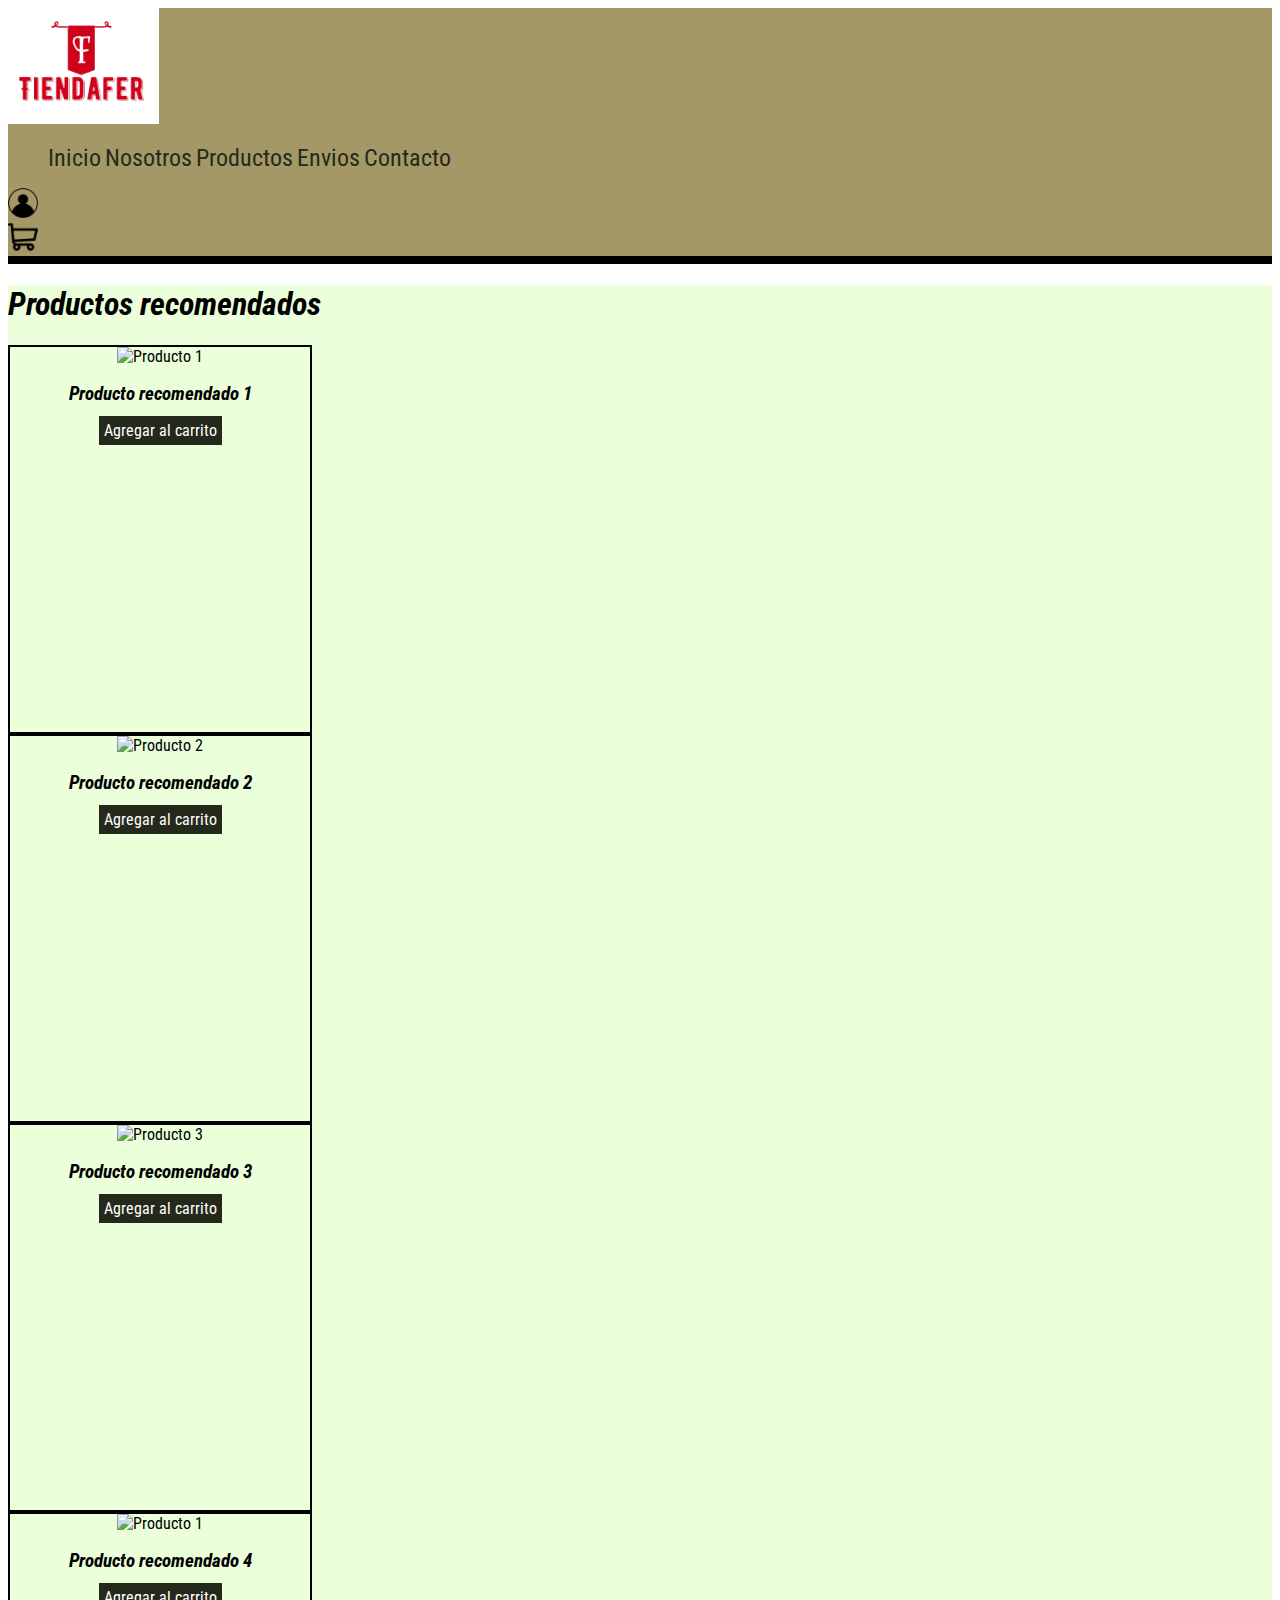
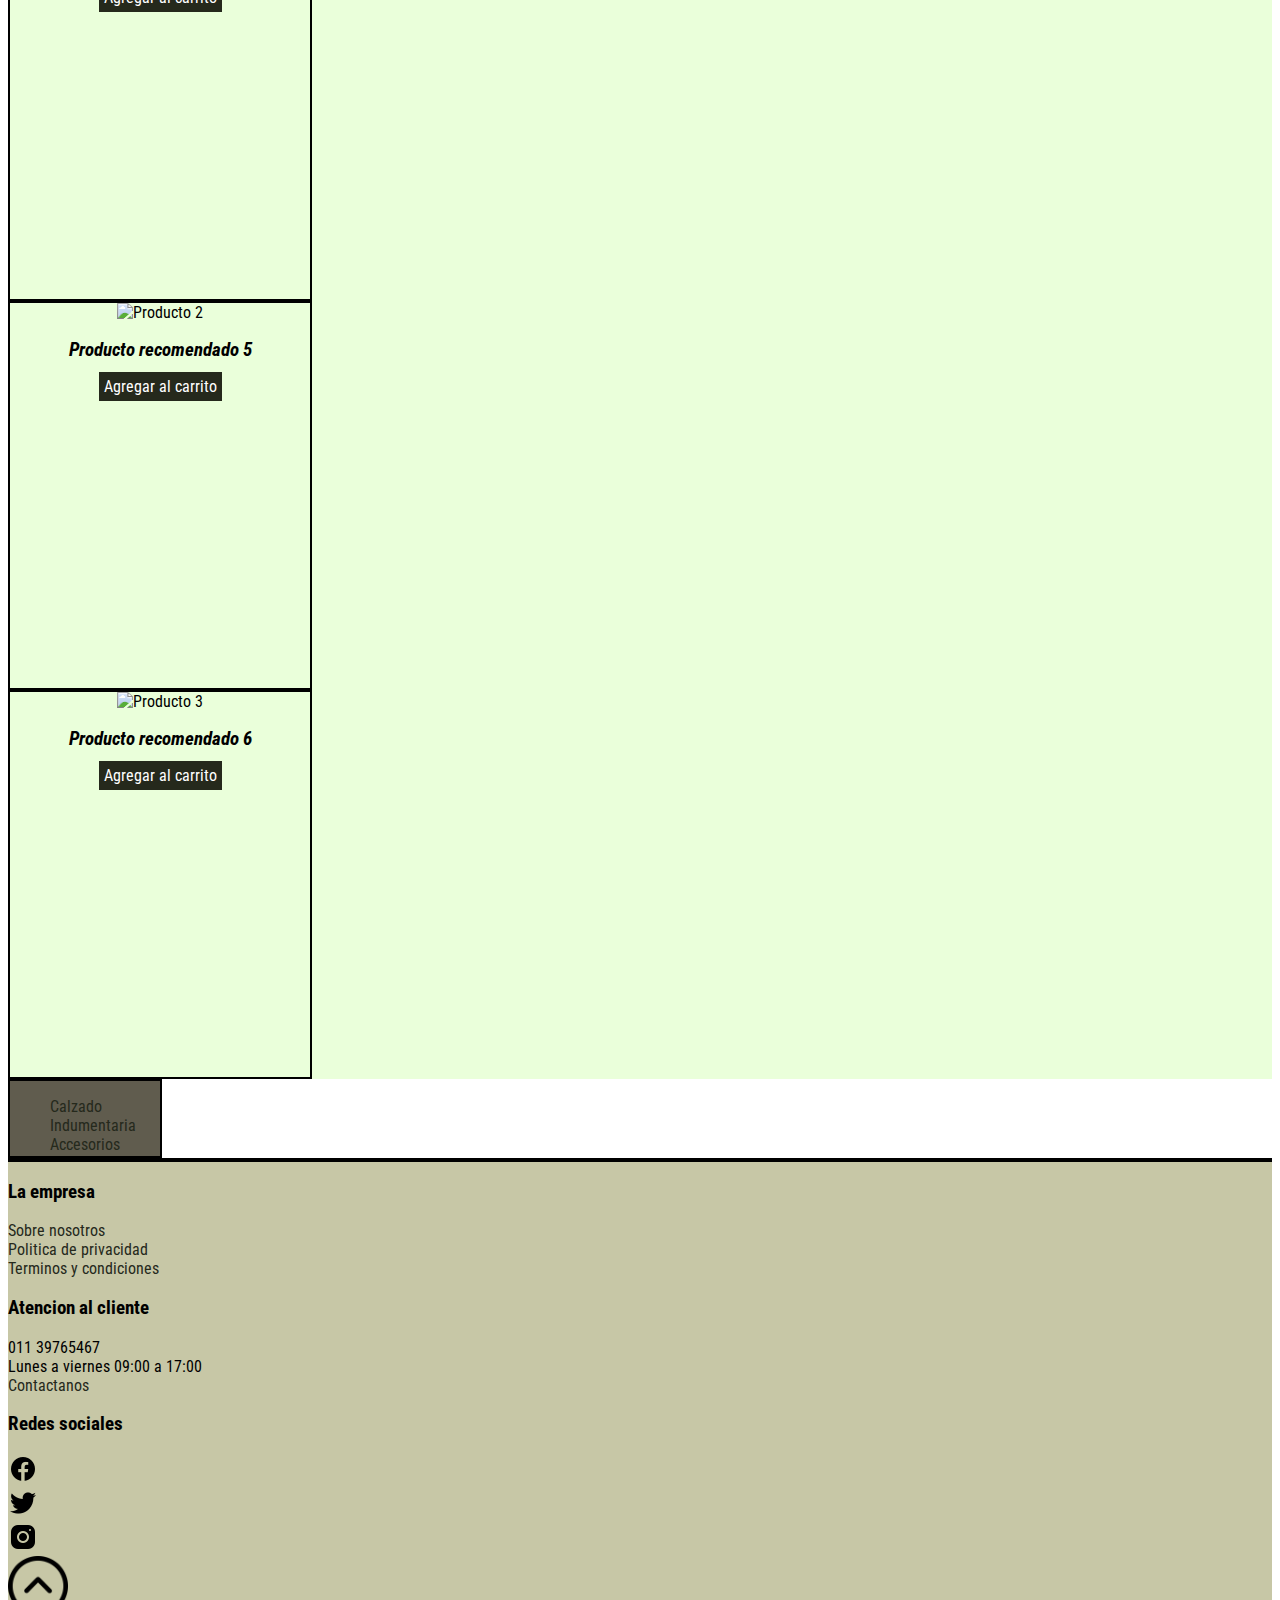
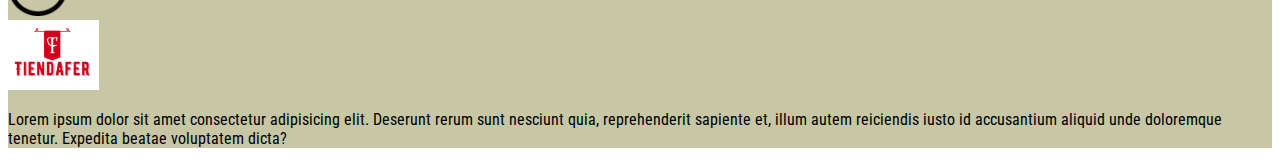
==== index.html @ 036d5a80 "iniciando mi primer repositorio" ====
<!DOCTYPE html>
<html lang="en">
<head>
    <meta charset="UTF-8">
    <meta http-equiv="X-UA-Compatible" content="IE=edge">
    <meta name="viewport" content="width=device-width, initial-scale=1.0">
    <title>Inicio</title>
    <link rel="shortcut icon" href="pages/img/favicon.png"/>
    <link rel="preconnect" href="https://fonts.googleapis.com">
    <link rel="preconnect" href="https://fonts.gstatic.com" crossorigin>
    <link href="https://fonts.googleapis.com/css2?family=Montserrat:wght@500&family=Roboto+Condensed:wght@300&display=swap" rel="stylesheet">
    <link rel="stylesheet" href="css/styles.css">
</head>
<body>
    <main>
        <header>
            <div>
                <a href="index.html"><img src="pages/img/logo.jpg" alt="Imagen tiendaFer"></a>
            </div>

            <nav class="barra">
                <ul class="menu">
                    <li><a href="index.html">Inicio</a></li>
                    <li><a href="pages/nosotros.html">Nosotros</a></li>
                    <li><a href="pages/productos.html">Productos</a></li>
                    <li><a href="pages/envios.html">Envios</a></li>
                    <li><a href="pages/contacto.html">Contacto</a></li>
                </ul>
            </nav>

            <div>
                <a href="paginainiciodesesion.html"><img src="pages/img/login.png" alt="login" class="iniciarSesion"></a>
            </div> <!-- Imagen deberia dirigir a la pagina de inicio de sesion-->

            <div>
                <a href="carritoDeCompras.html"><img src="pages/img/carrito.png" alt="carrito de compras" class="carrito"></a>
            </div> <!-- Imagen deberia dirigir a la pagina donde se detallen los productos seleccionados-->

        </header>
        <section class="productos">
            <h1>Productos recomendados</h1>
            <div class="cards">
                <div>
                    <img src="https://dummyimage.com/300x300/000/fff" alt="Producto 1">
                    <h2>Producto recomendado 1</h2>
                    <a href="">Agregar al carrito</a> <!-- deberia agregar al carrito de compras-->
                </div>
                <div>
                    <img src="https://dummyimage.com/300x300/000/fff" alt="Producto 2">
                    <h2>Producto recomendado 2</h2>
                    <a href="">Agregar al carrito</a> <!-- deberia agregar al carrito de compras-->
                </div>
                <div>
                    <img src="https://dummyimage.com/300x300/000/fff" alt="Producto 3">
                    <h2>Producto recomendado 3</h2>
                    <a href="">Agregar al carrito</a> <!-- deberia agregar al carrito de compras-->
                </div>
                <div>
                    <img src="https://dummyimage.com/300x300/000/fff" alt="Producto 1">
                    <h2>Producto recomendado 4</h2>
                    <a href="">Agregar al carrito</a> <!-- deberia agregar al carrito de compras-->
                </div>
                <div>
                    <img src="https://dummyimage.com/300x300/000/fff" alt="Producto 2">
                    <h2>Producto recomendado 5</h2>
                    <a href="">Agregar al carrito</a> <!-- deberia agregar al carrito de compras-->
                </div>
                <div>
                    <img src="https://dummyimage.com/300x300/000/fff" alt="Producto 3">
                    <h2>Producto recomendado 6</h2>
                    <a href="">Agregar al carrito</a> <!-- deberia agregar al carrito de compras-->
                </div>
            </div>
        </section>

        <aside class="menuFiltro"> 
            
            <ul class="tipoDePrenda">
                <li><a href="pages/productos.html#calzado">Calzado</a></li>
                <li><a href="pages/productos.html#indumentaria">Indumentaria</a></li>
                <li><a href="pages/productos.html#accesorios">Accesorios</a></li>
            </ul>
            
        </aside>

        <footer>
            <div class="laEmpresa">
                <h3>La empresa</h3>
                <a href="pages/nosotros.html#historia">Sobre nosotros</a>
                <a href="pages/nosotros.html#politicaDePrivacidad">Politica de privacidad</a>
                <a href="pages/nosotros.html#terminosYCondiciones">Terminos y condiciones</a>
            </div>
            <div class="contacto">
                <h3>Atencion al cliente</h3>
                <p>011 39765467</p>
                <p>Lunes a viernes 09:00 a 17:00</p>
                <a href="pages/contacto.html">Contactanos</a>
            </div>
            <div class="redesSociales">
                <h3>Redes sociales</h3>
                <a href="https://es-la.facebook.com/"><img src="pages/img/facebook-icon.png" alt="Facebook link"></a>
                <a href="https://twitter.com/?lang=es"><img src="pages/img/twitter-icon.png" alt="Twitter link"></a>
                <a href="https://www.instagram.com/"><img src="pages/img/instagram-icon.png" alt="Instagram link"></a>
            </div>
            <div class="flechaIrArriba">
                <a href="index.html"><img src="pages/img/arrowUp.png" alt="Ir arriba"></a>
            </div>
            <div class="imagenfooter">
                <a href="index.html"><img src="pages/img/logo.jpg" alt="logoTiendaFer"></a>
                <p>Lorem ipsum dolor sit amet consectetur adipisicing elit. Deserunt rerum sunt nesciunt quia, reprehenderit sapiente et, illum autem reiciendis iusto id accusantium aliquid unde doloremque tenetur. Expedita beatae voluptatem dicta?</p>
            </div>
        </footer>
    </main>
</body>
</html>
---- css/styles.css ----
html {
    margin: 0px;
    padding: 0px;
    font-size: 62.5%;
    font-family: 'Roboto Condensed', sans-serif;
    font-size: 1rem;
}

a{
    text-decoration: none;
    color:#25291C;
}

header div .iniciarSesion {
    height: 30px;
    width: 30px;
}

header div .carrito {
    height: 30px;
    width: 30px;  
}

header .barra .menu li{
    display:inline;
    font-size: 1.5rem;
}

header .barra .menu li a{
    color: #25291C;
}

header {
    background-color: #A49966;
    border-bottom: 0.5rem solid black;
}

.productos .cards div{
    width: 300px;
    height: 380px;
    border: 2px solid black;
    text-align: center;
    padding-bottom: 5px;
}

.productos .cards div a{
    color: white;
    background-color: #25291C;
    padding: 5px;
}

.productos .cards div h2{
    font-size: 1.2rem;
}

.menuFiltro{
text-align: center;
text-align: left;
}

.menuFiltro ul li{
    list-style: none;

}

.menuFiltro .categorias ul li{
    list-style: none;
    text-align: center;
}

.menuFiltro .categorias ul li a{
    color: white;
    font-size: 1rem;
}

.menuFiltro {
    border: 2px solid black;
    height: 75px;
    width: 150px;
    background-color: #605C4E;
}

footer{
    border-top: 0.3rem solid black;
}

footer .laEmpresa a{
    display: block;
    color: #25291C;
}

footer .redesSociales a{
    display:block;
    text-decoration: none;
    color: #25291C;
}    

footer .contacto p{
    margin: 0px;
}

footer .imagenfooter a img{
    height: 70px;
}

footer .flechaIrArriba a img{
    height: 60px;
}

body main section{
    background-color: #EAFFDA;
    margin-top: 0rem;
}
 
body main .productos h1{
    font-style: italic;
}

body header{
    margin-bottom: black;
}

main footer{
    background-color: #C7C7A6;
}

form{
    background-color: #363020;
    margin-top: -1.4rem;
}

main .empresa div{
    border: 0.2rem solid black;
}

main section div h2{
    font-style: italic;
}

main section div h1 {
    font-style: italic;
}

main section h1, h2{
    font-style: italic;
}

main form fieldset{
    color: #C7C7A6;
}
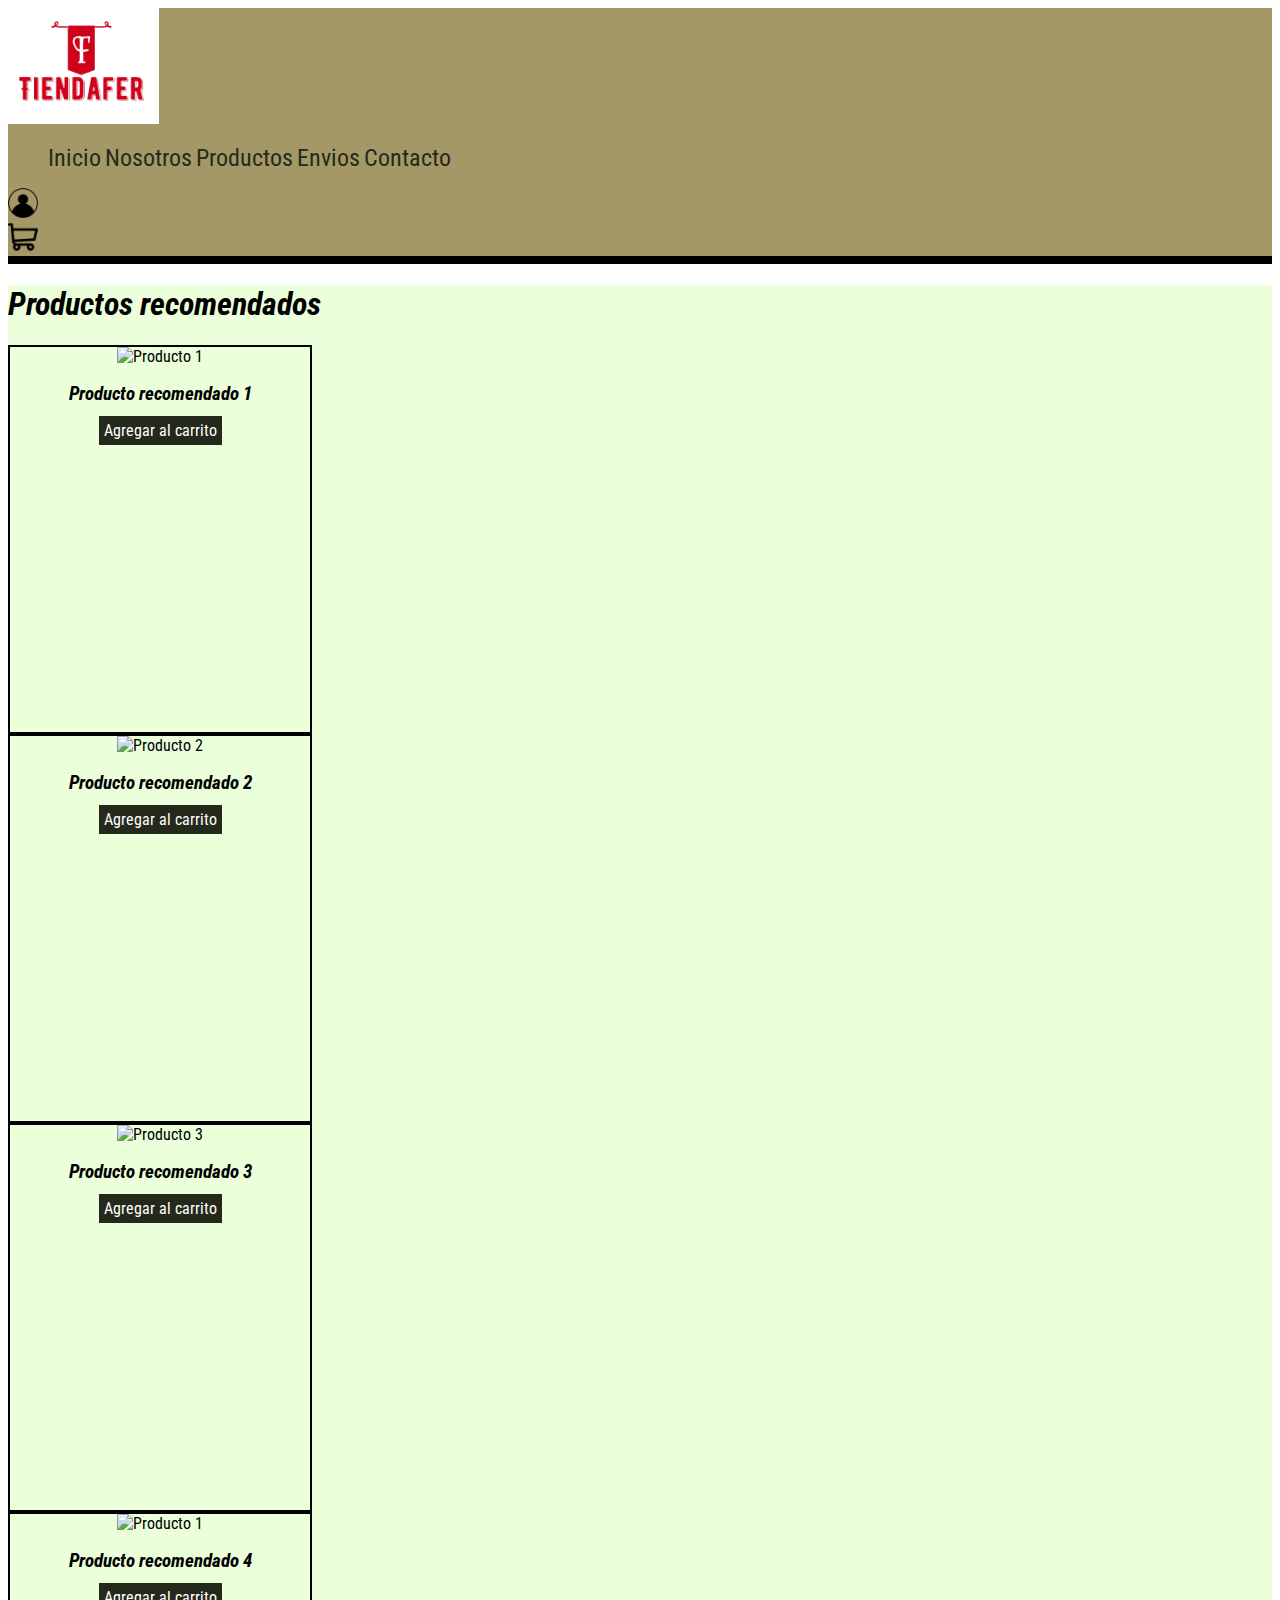
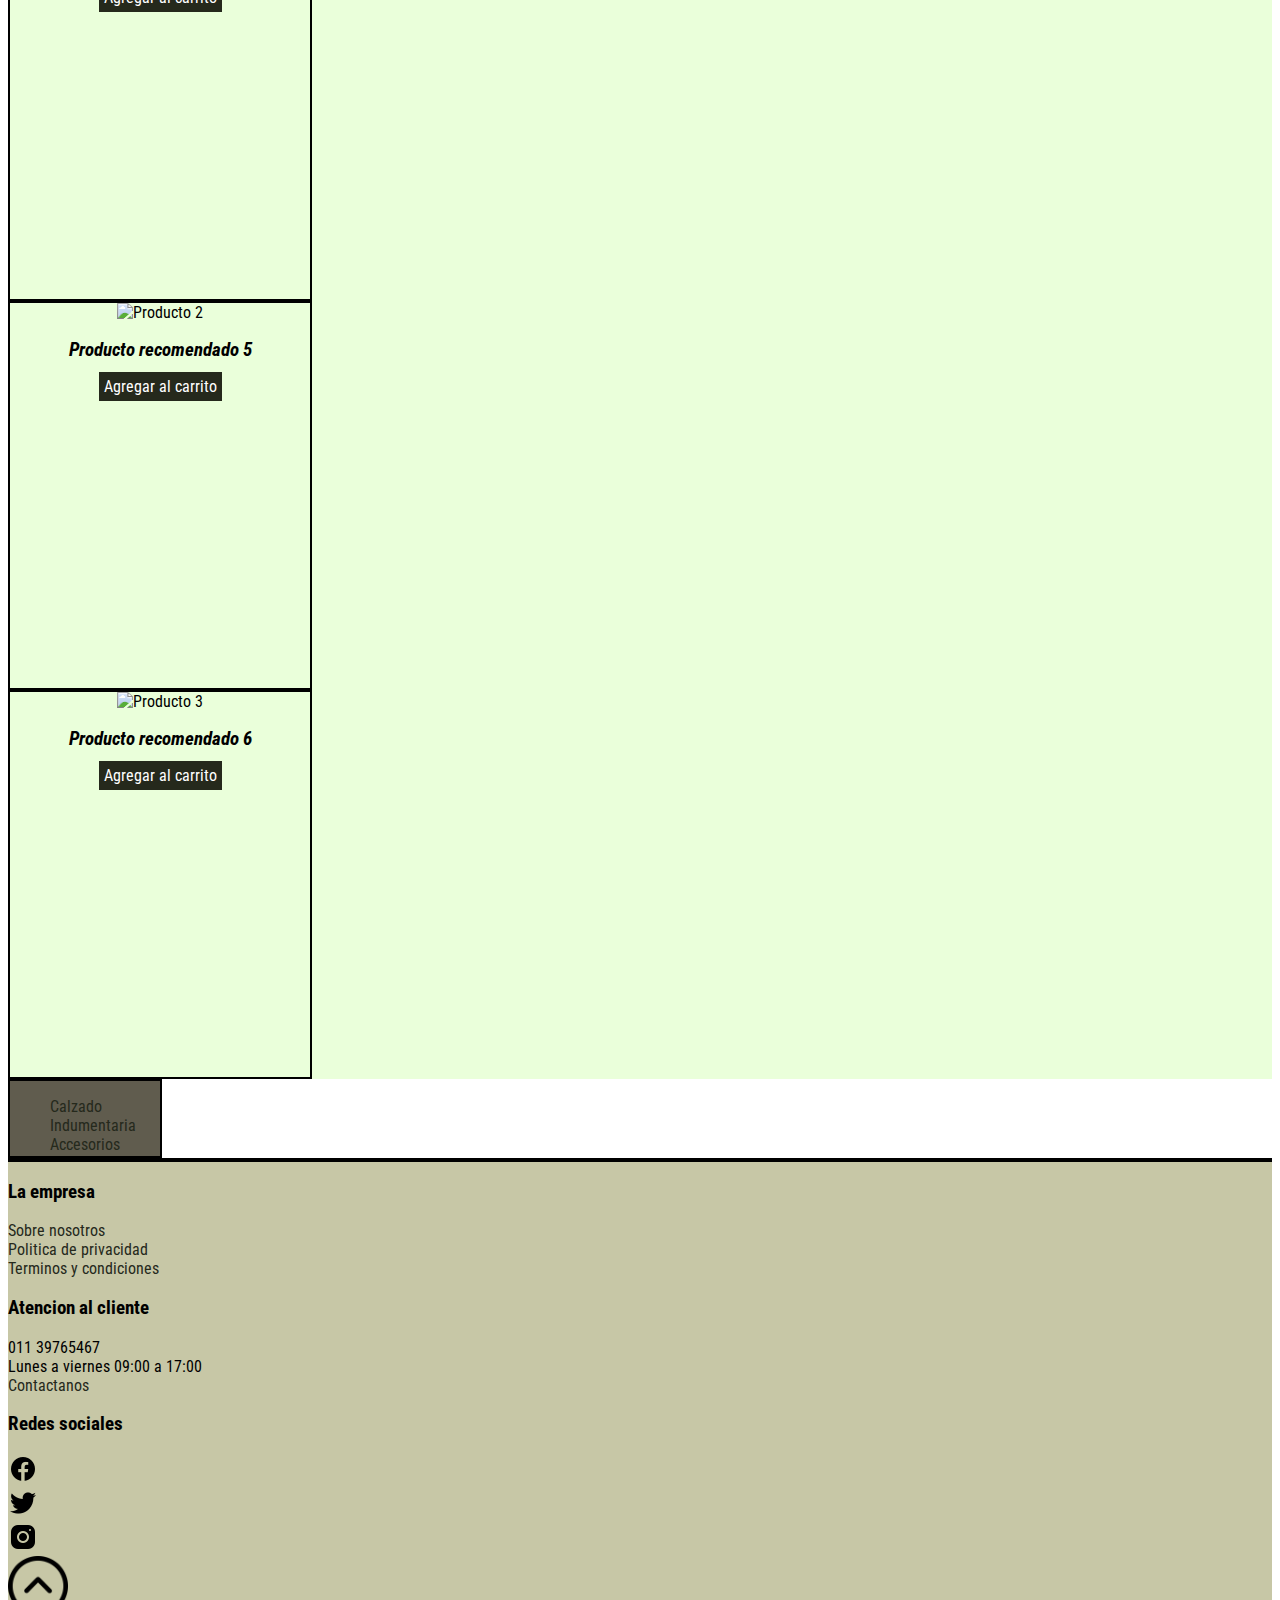
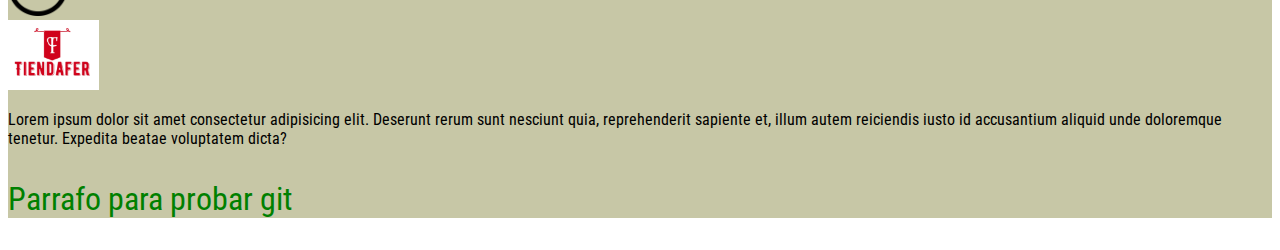
==== commit 23f80615: "agregue un parrafo de prueba en el footer del index" ====
--- a/index.html
+++ b/index.html
@@ -109,6 +109,7 @@
                 <a href="index.html"><img src="pages/img/logo.jpg" alt="logoTiendaFer"></a>
                 <p>Lorem ipsum dolor sit amet consectetur adipisicing elit. Deserunt rerum sunt nesciunt quia, reprehenderit sapiente et, illum autem reiciendis iusto id accusantium aliquid unde doloremque tenetur. Expedita beatae voluptatem dicta?</p>
             </div>
+            <p class="parrafo_git">Parrafo para probar git</p>
         </footer>
     </main>
 </body>
--- a/css/styles.css
+++ b/css/styles.css
@@ -15,6 +15,11 @@
 header div .iniciarSesion {
     height: 30px;
     width: 30px;
+}
+
+.parrafo_git{
+    color: green;
+    font-size: 2rem;
 }
 
 header div .carrito {
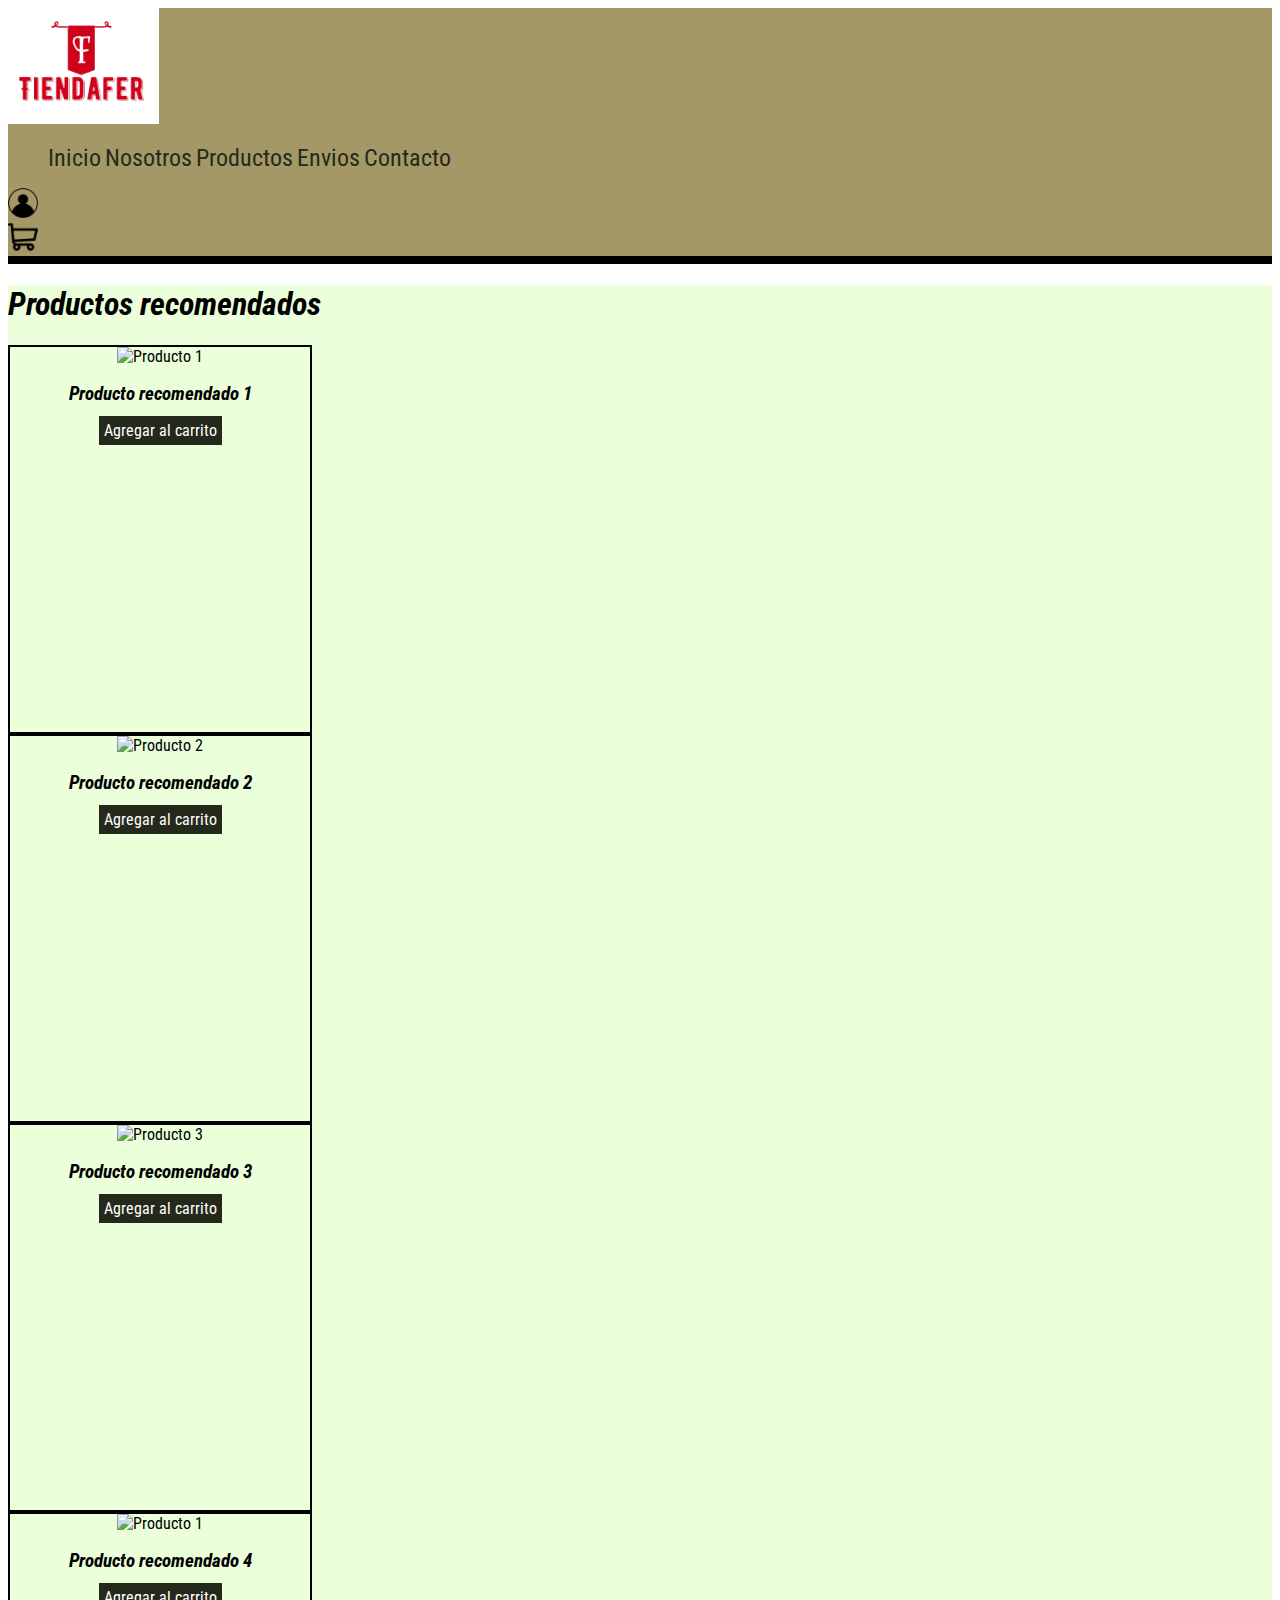
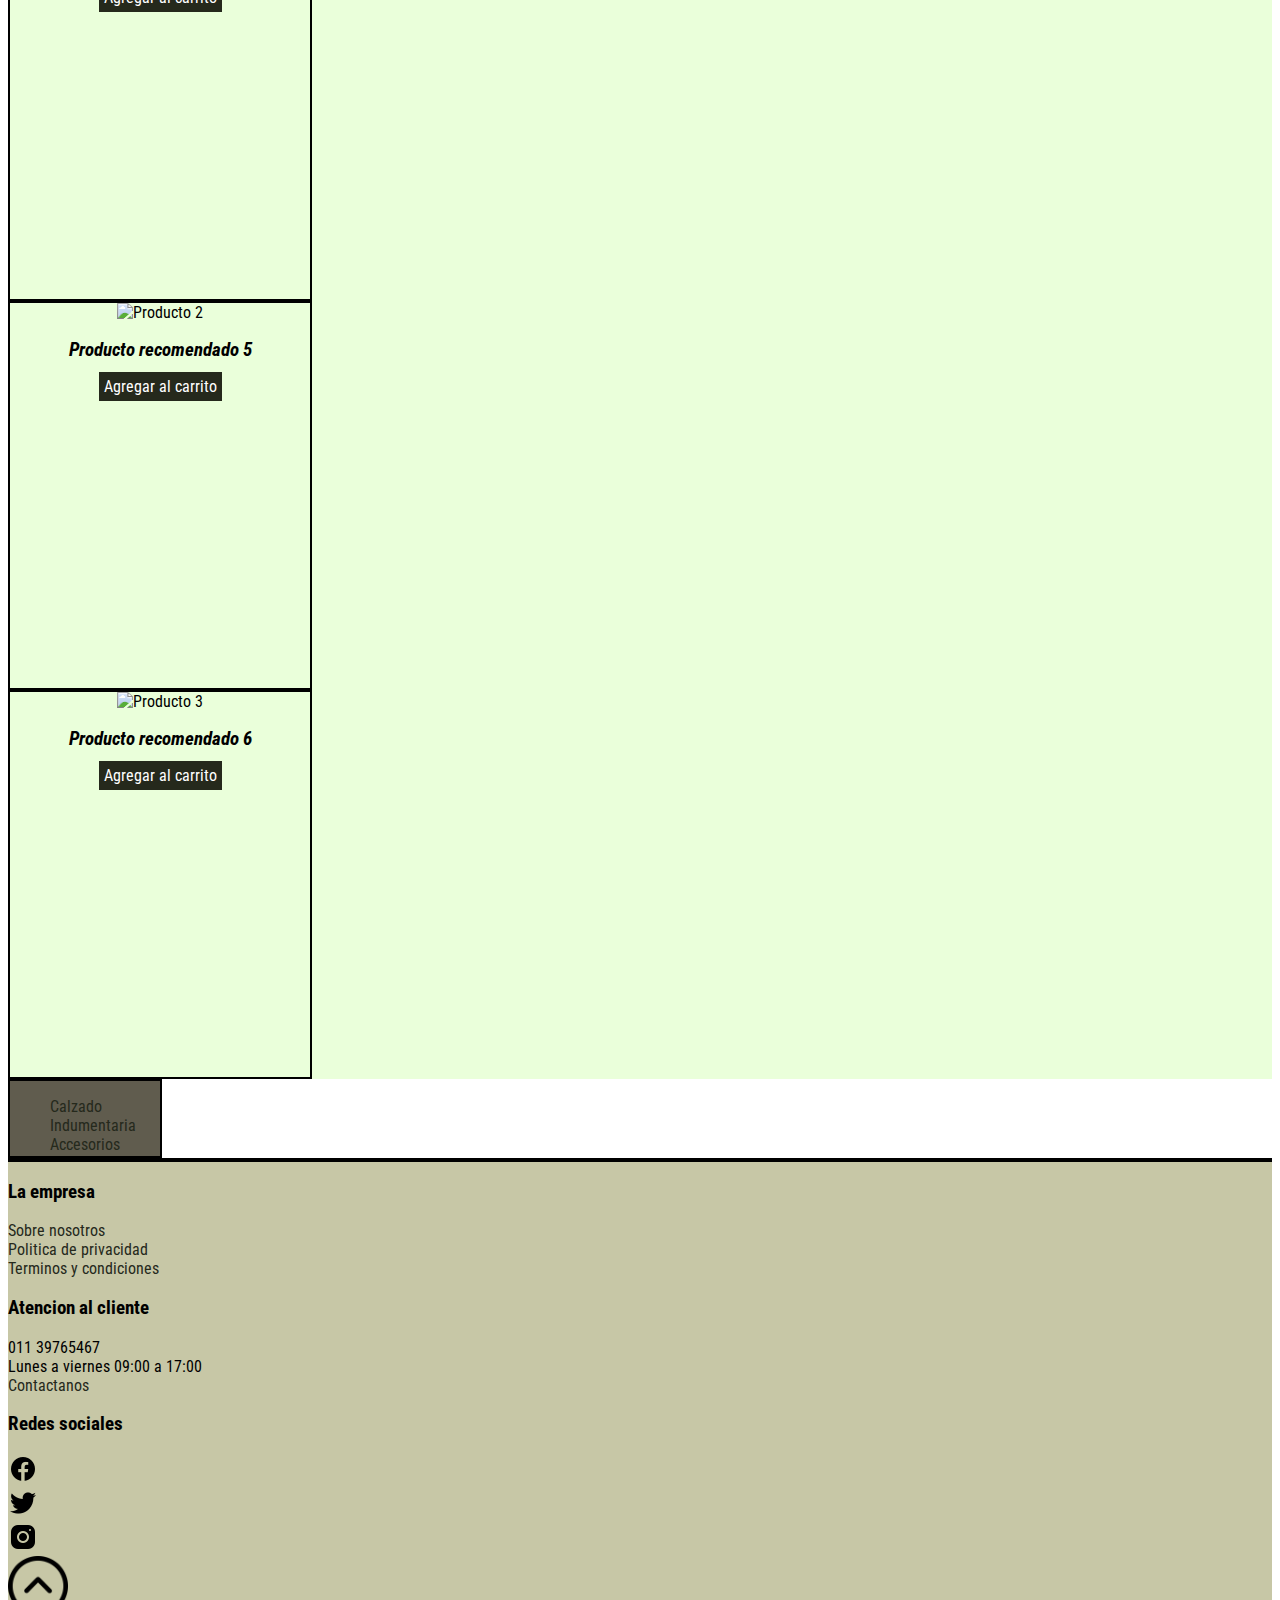
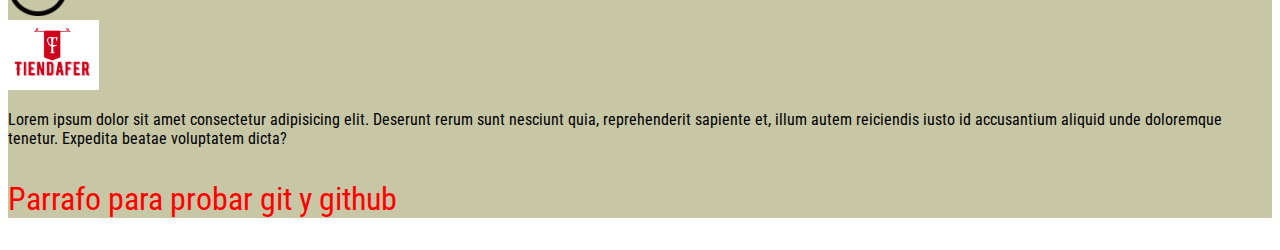
==== commit ab497493: "probando git y github" ====
--- a/index.html
+++ b/index.html
@@ -109,7 +109,7 @@
                 <a href="index.html"><img src="pages/img/logo.jpg" alt="logoTiendaFer"></a>
                 <p>Lorem ipsum dolor sit amet consectetur adipisicing elit. Deserunt rerum sunt nesciunt quia, reprehenderit sapiente et, illum autem reiciendis iusto id accusantium aliquid unde doloremque tenetur. Expedita beatae voluptatem dicta?</p>
             </div>
-            <p class="parrafo_git">Parrafo para probar git</p>
+            <p class="parrafo_git">Parrafo para probar git y github</p>
         </footer>
     </main>
 </body>
--- a/css/styles.css
+++ b/css/styles.css
@@ -18,7 +18,7 @@
 }
 
 .parrafo_git{
-    color: green;
+    color: red;
     font-size: 2rem;
 }
 
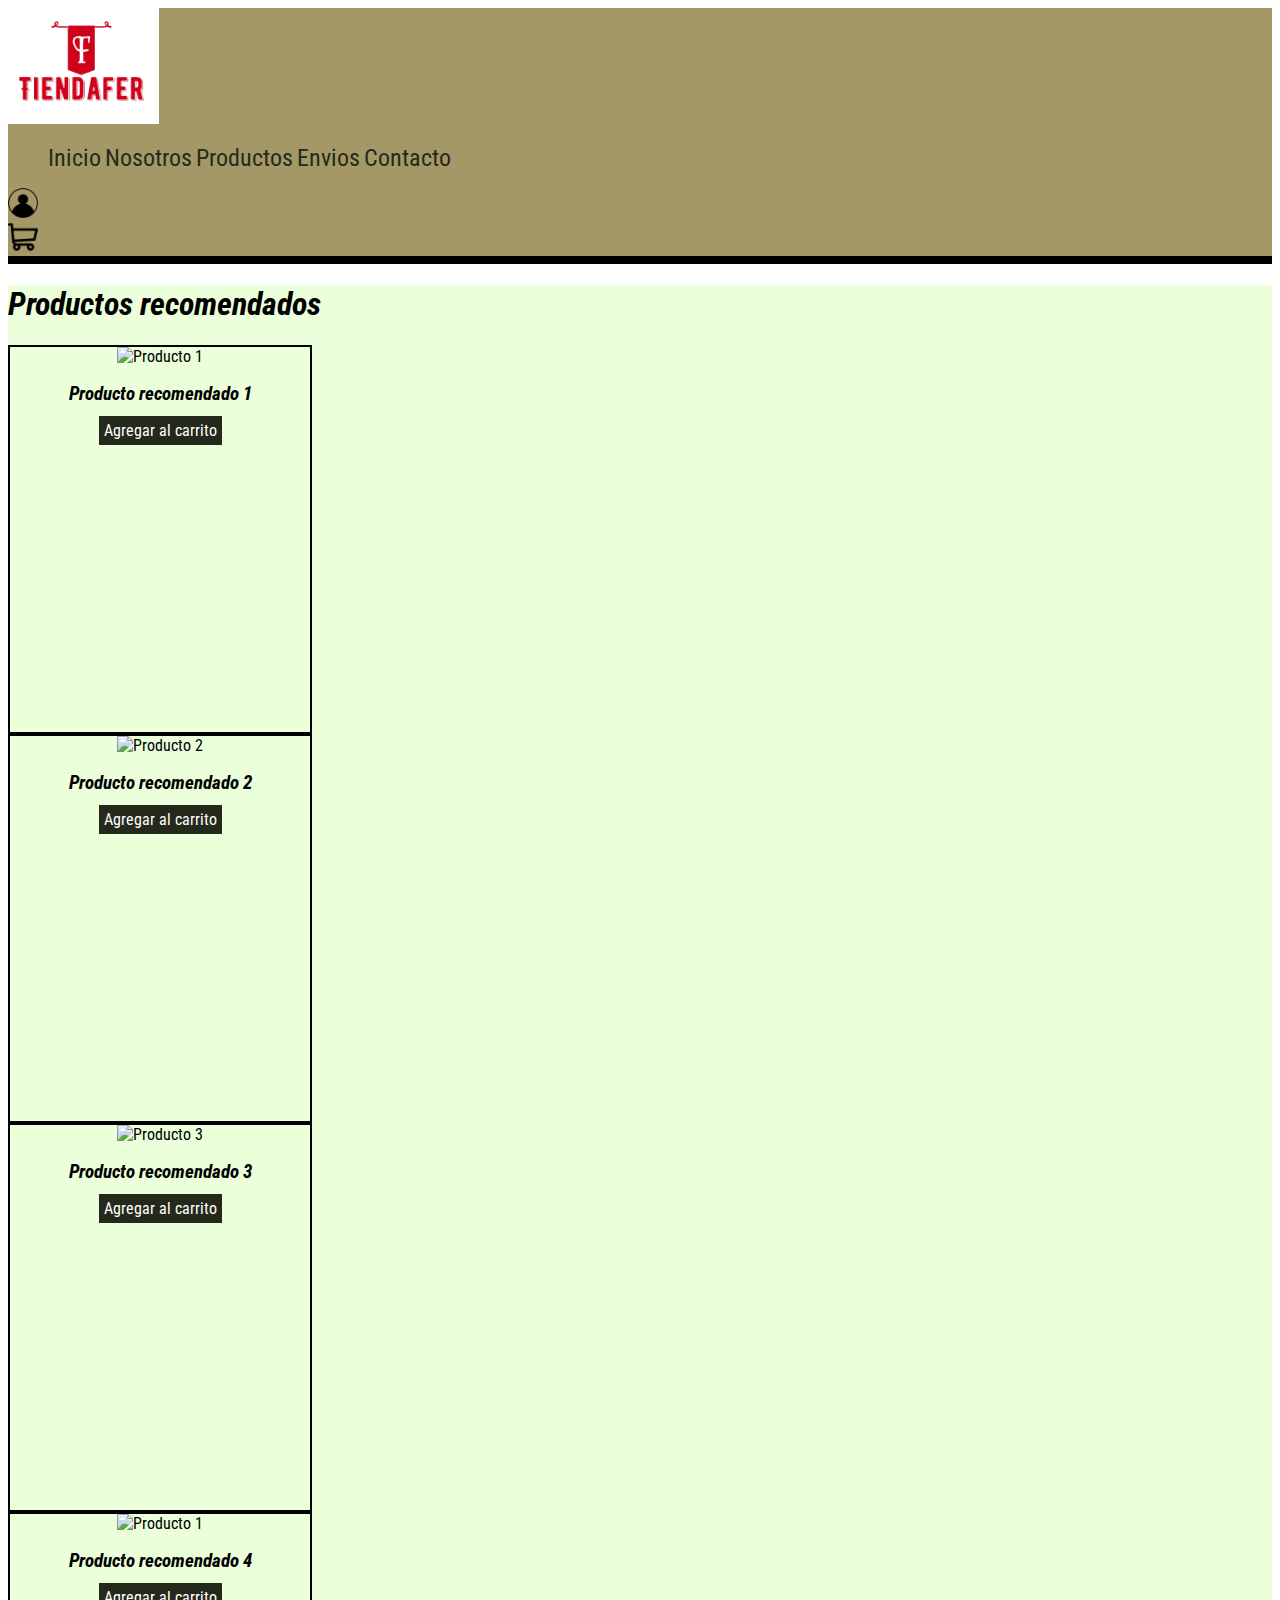
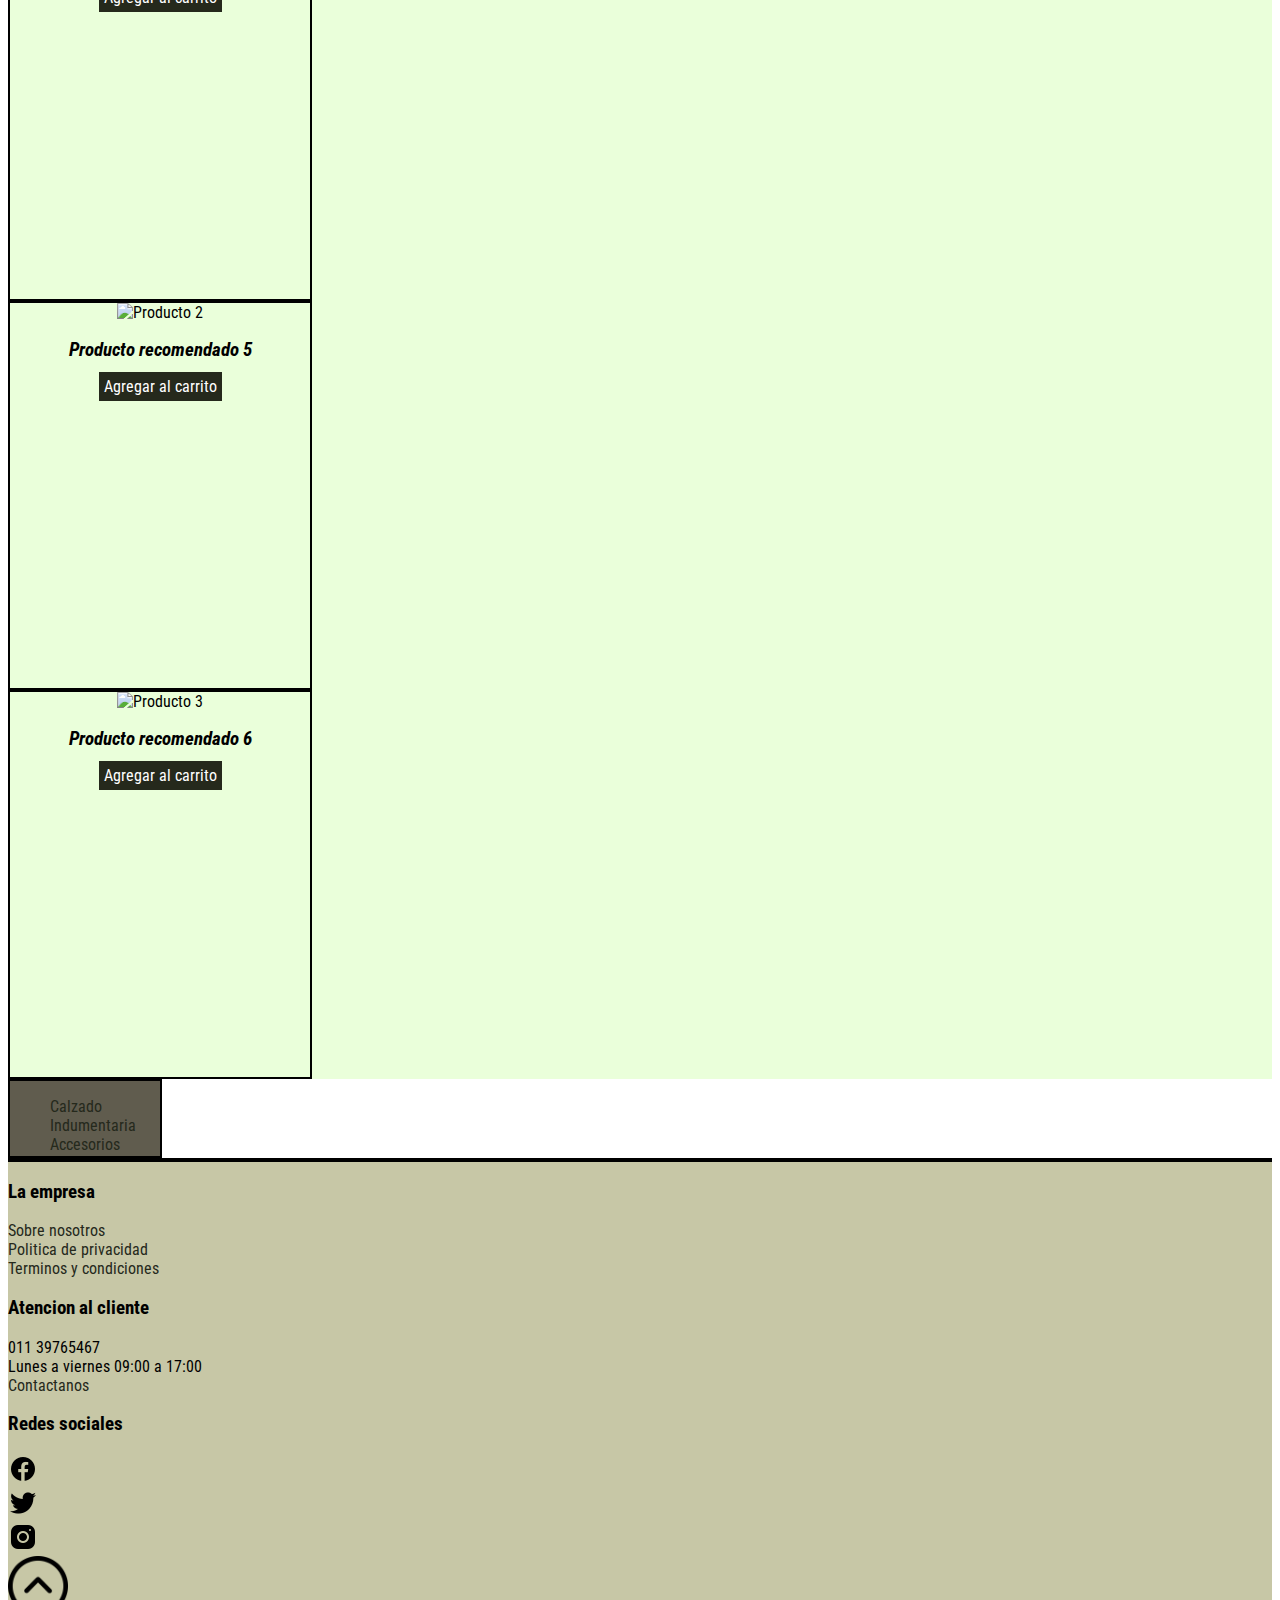
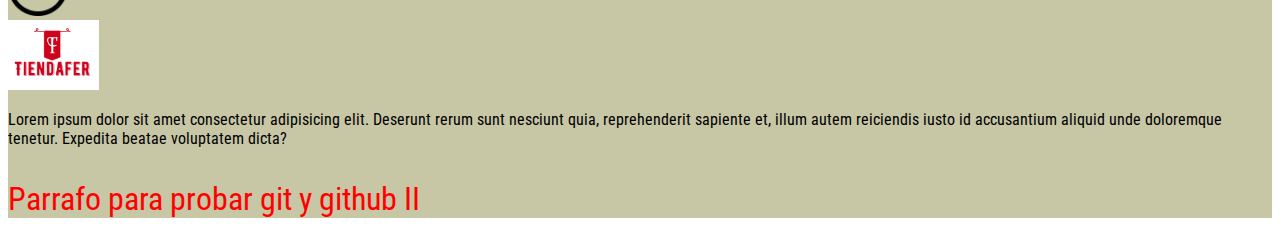
==== commit 87204f5a: "nuevo commit" ====
--- a/index.html
+++ b/index.html
@@ -109,7 +109,7 @@
                 <a href="index.html"><img src="pages/img/logo.jpg" alt="logoTiendaFer"></a>
                 <p>Lorem ipsum dolor sit amet consectetur adipisicing elit. Deserunt rerum sunt nesciunt quia, reprehenderit sapiente et, illum autem reiciendis iusto id accusantium aliquid unde doloremque tenetur. Expedita beatae voluptatem dicta?</p>
             </div>
-            <p class="parrafo_git">Parrafo para probar git y github</p>
+            <p class="parrafo_git">Parrafo para probar git y github II</p>
         </footer>
     </main>
 </body>
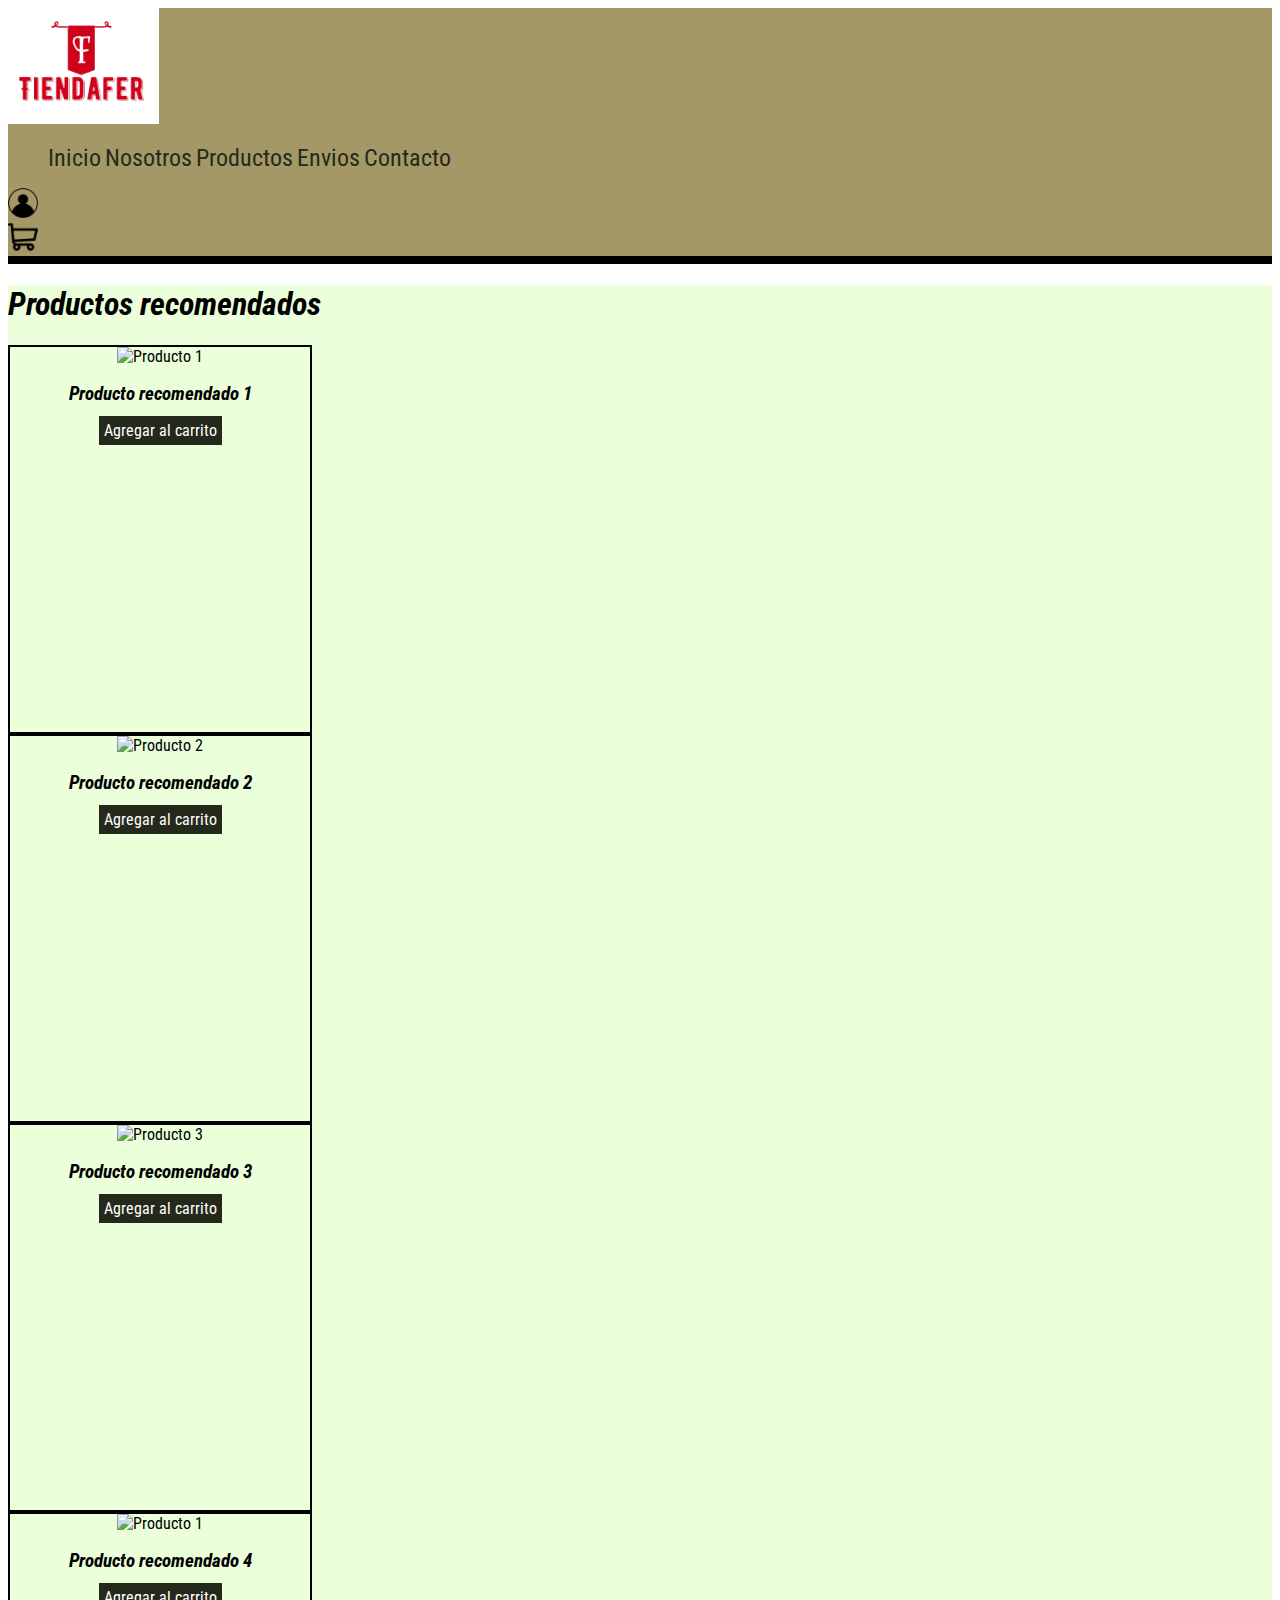
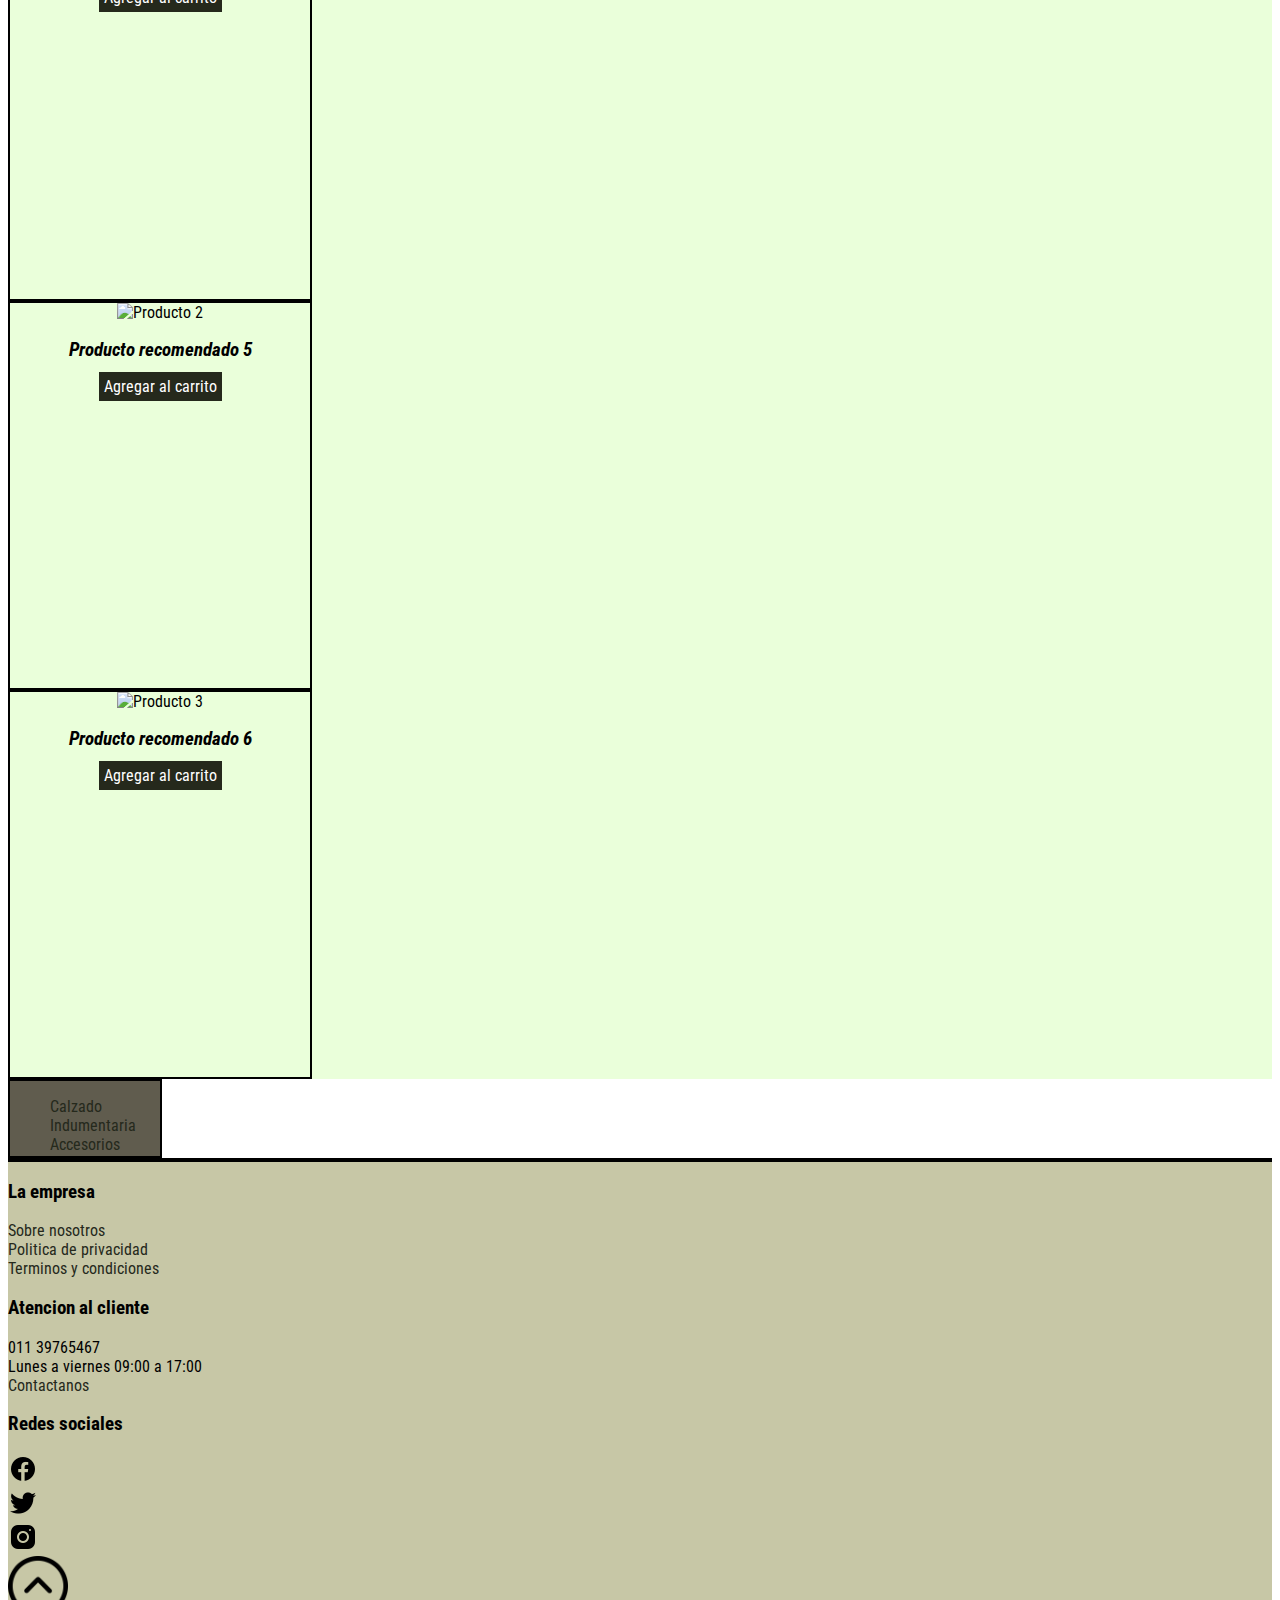
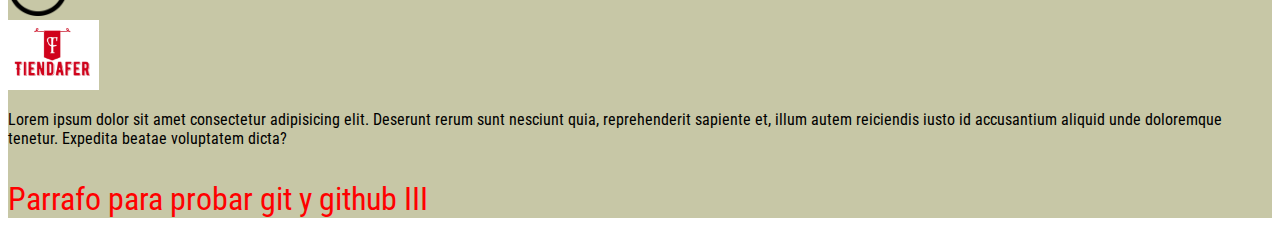
==== commit 3091d250: "tercer intento" ====
--- a/index.html
+++ b/index.html
@@ -109,7 +109,7 @@
                 <a href="index.html"><img src="pages/img/logo.jpg" alt="logoTiendaFer"></a>
                 <p>Lorem ipsum dolor sit amet consectetur adipisicing elit. Deserunt rerum sunt nesciunt quia, reprehenderit sapiente et, illum autem reiciendis iusto id accusantium aliquid unde doloremque tenetur. Expedita beatae voluptatem dicta?</p>
             </div>
-            <p class="parrafo_git">Parrafo para probar git y github II</p>
+            <p class="parrafo_git">Parrafo para probar git y github III</p>
         </footer>
     </main>
 </body>
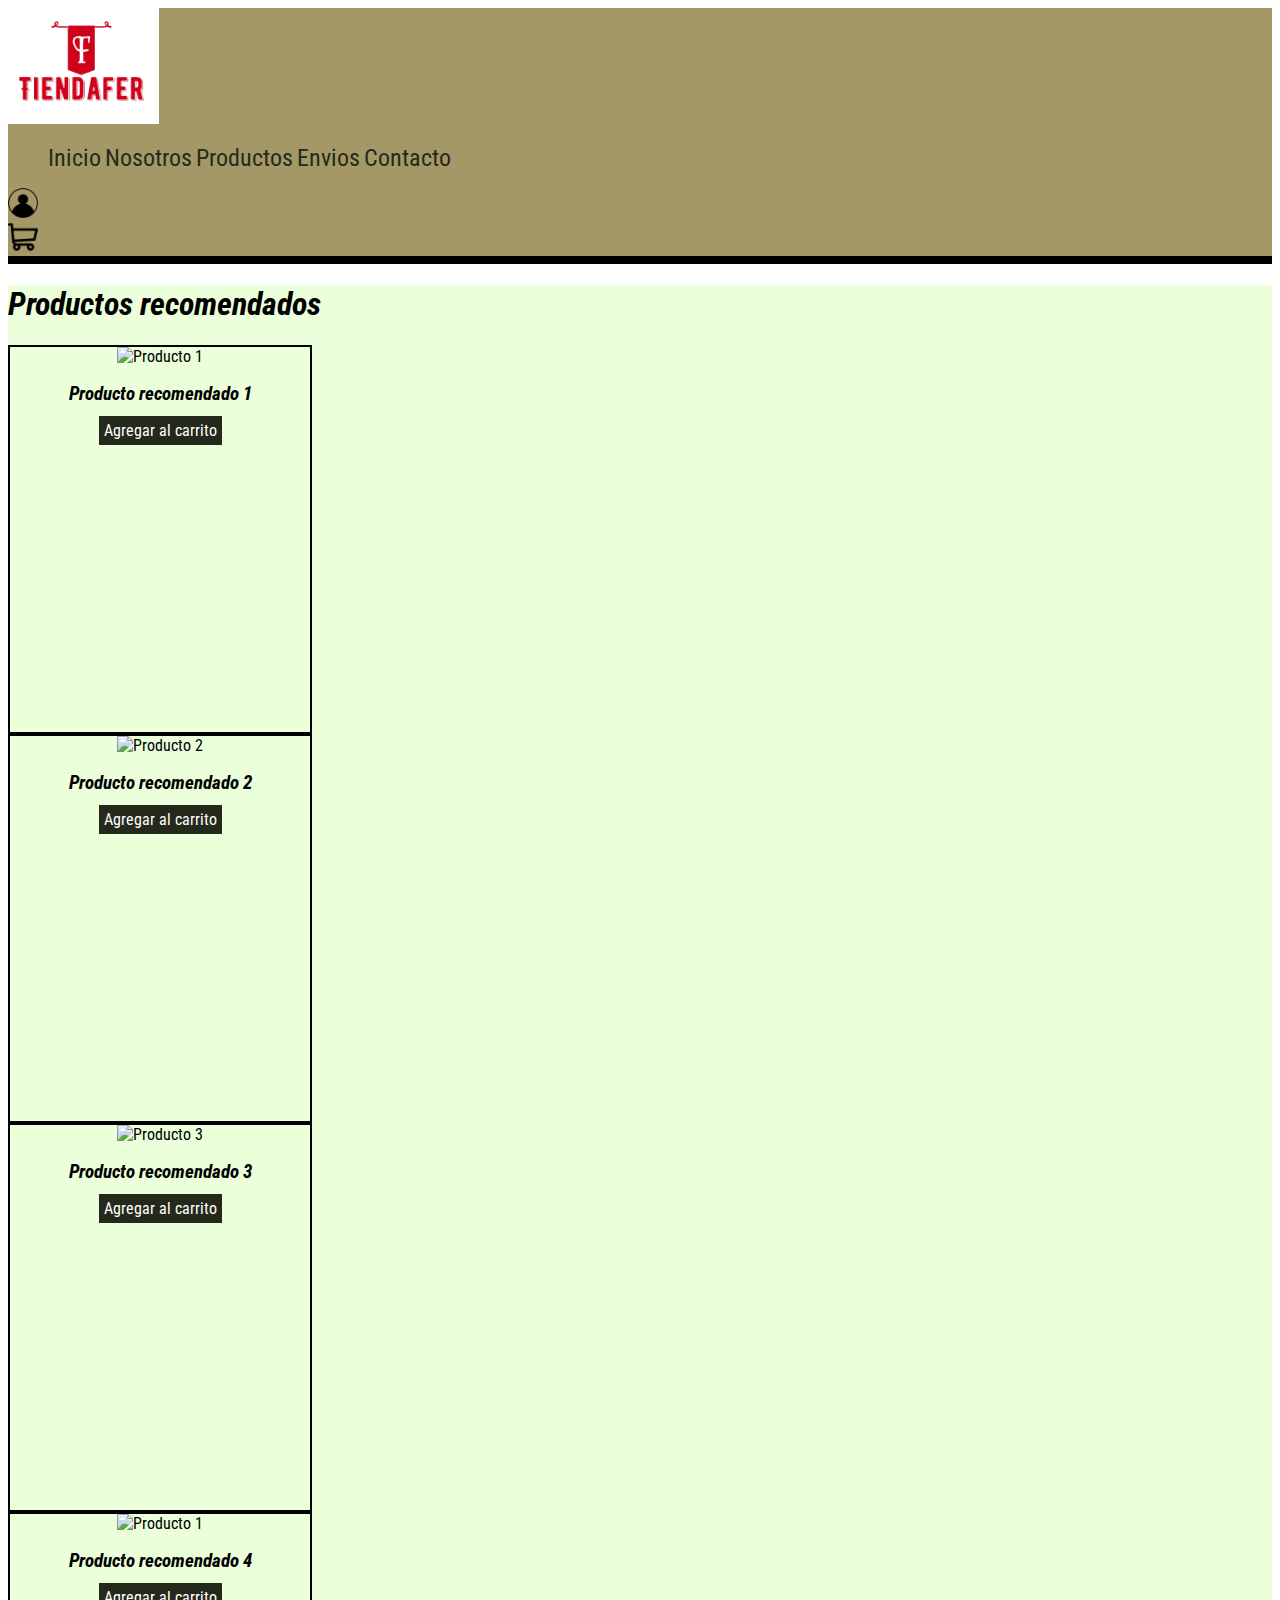
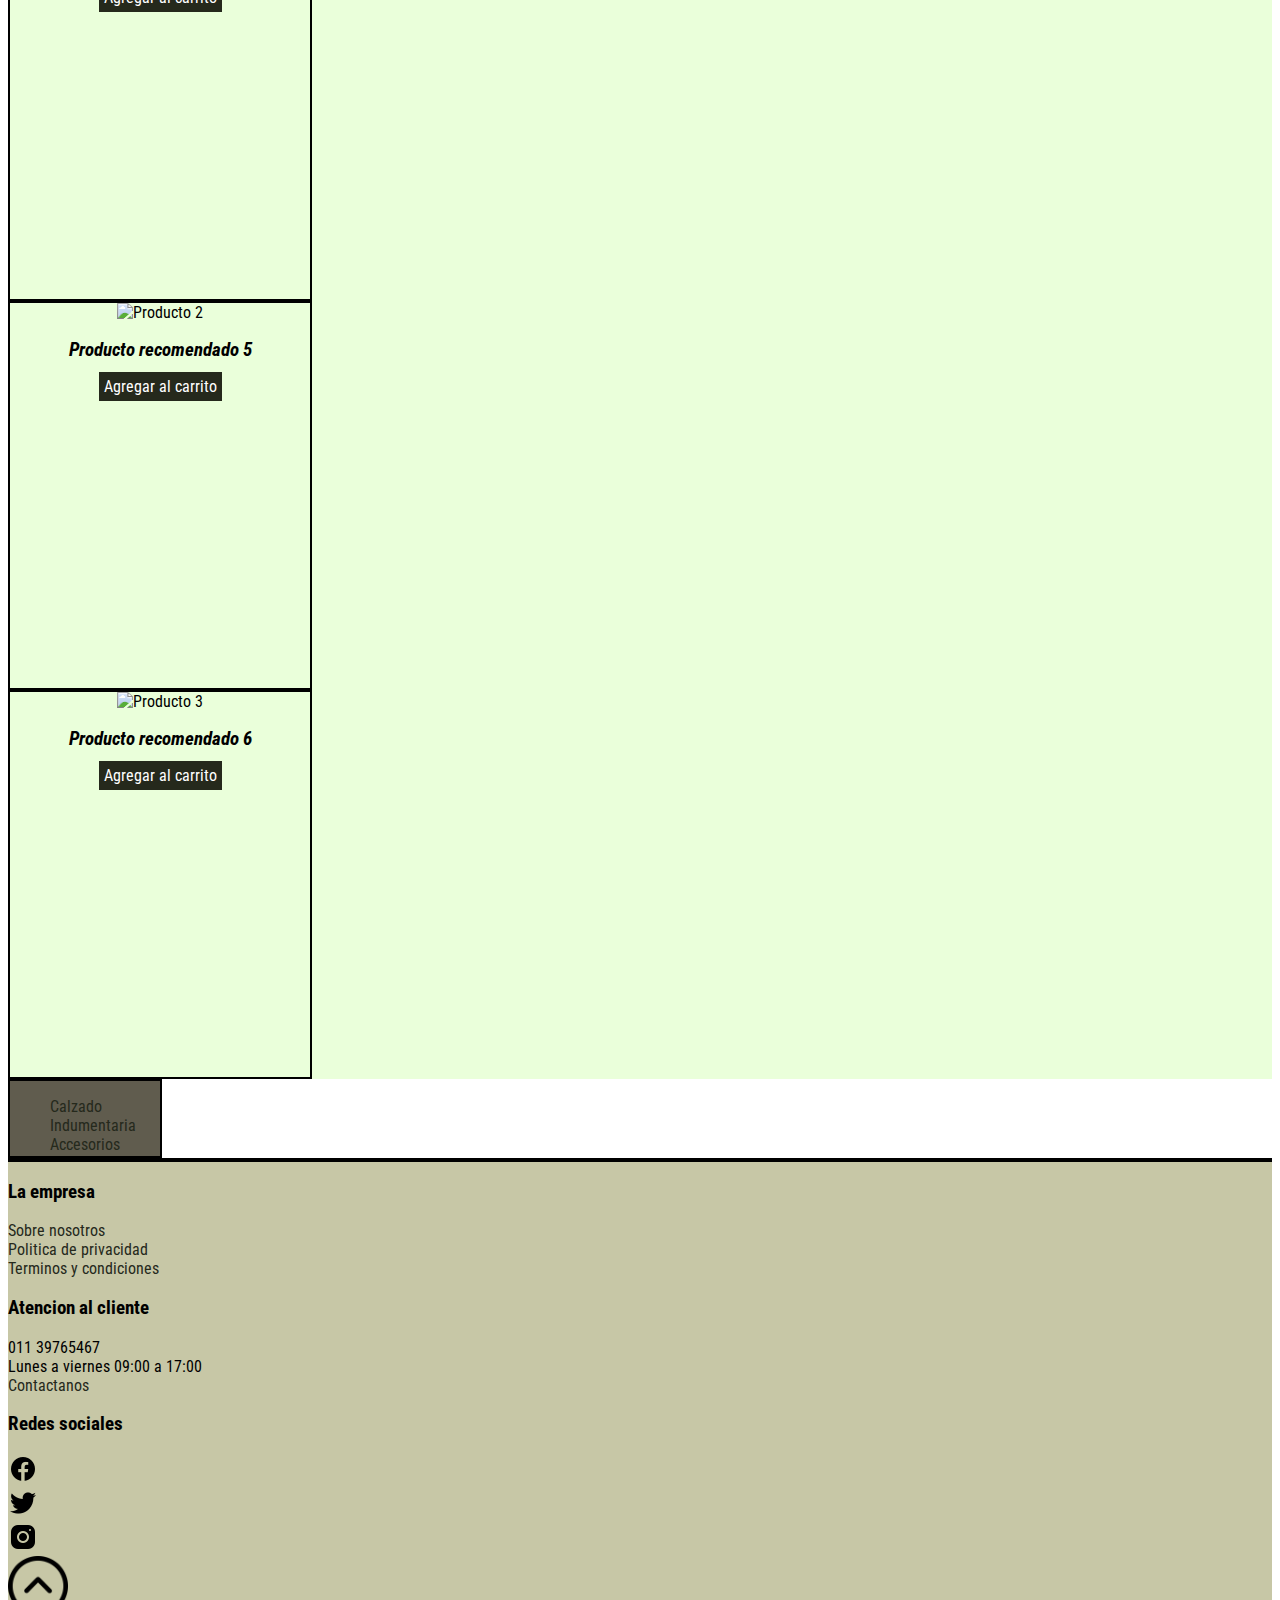
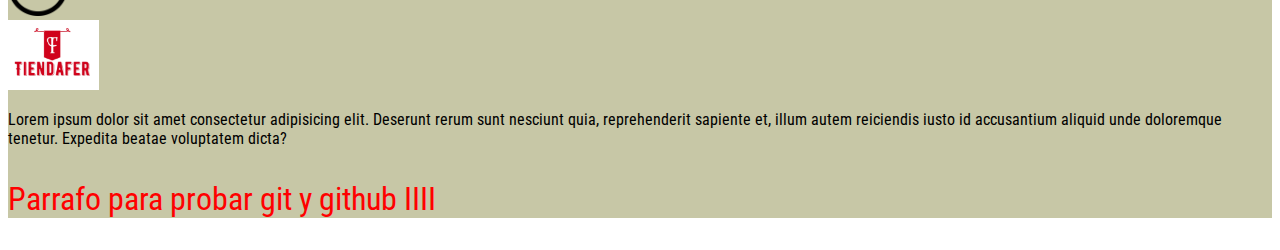
==== commit f44079e1: "nueva modificacion de prueba" ====
--- a/index.html
+++ b/index.html
@@ -109,7 +109,7 @@
                 <a href="index.html"><img src="pages/img/logo.jpg" alt="logoTiendaFer"></a>
                 <p>Lorem ipsum dolor sit amet consectetur adipisicing elit. Deserunt rerum sunt nesciunt quia, reprehenderit sapiente et, illum autem reiciendis iusto id accusantium aliquid unde doloremque tenetur. Expedita beatae voluptatem dicta?</p>
             </div>
-            <p class="parrafo_git">Parrafo para probar git y github III</p>
+            <p class="parrafo_git">Parrafo para probar git y github IIII</p>
         </footer>
     </main>
 </body>
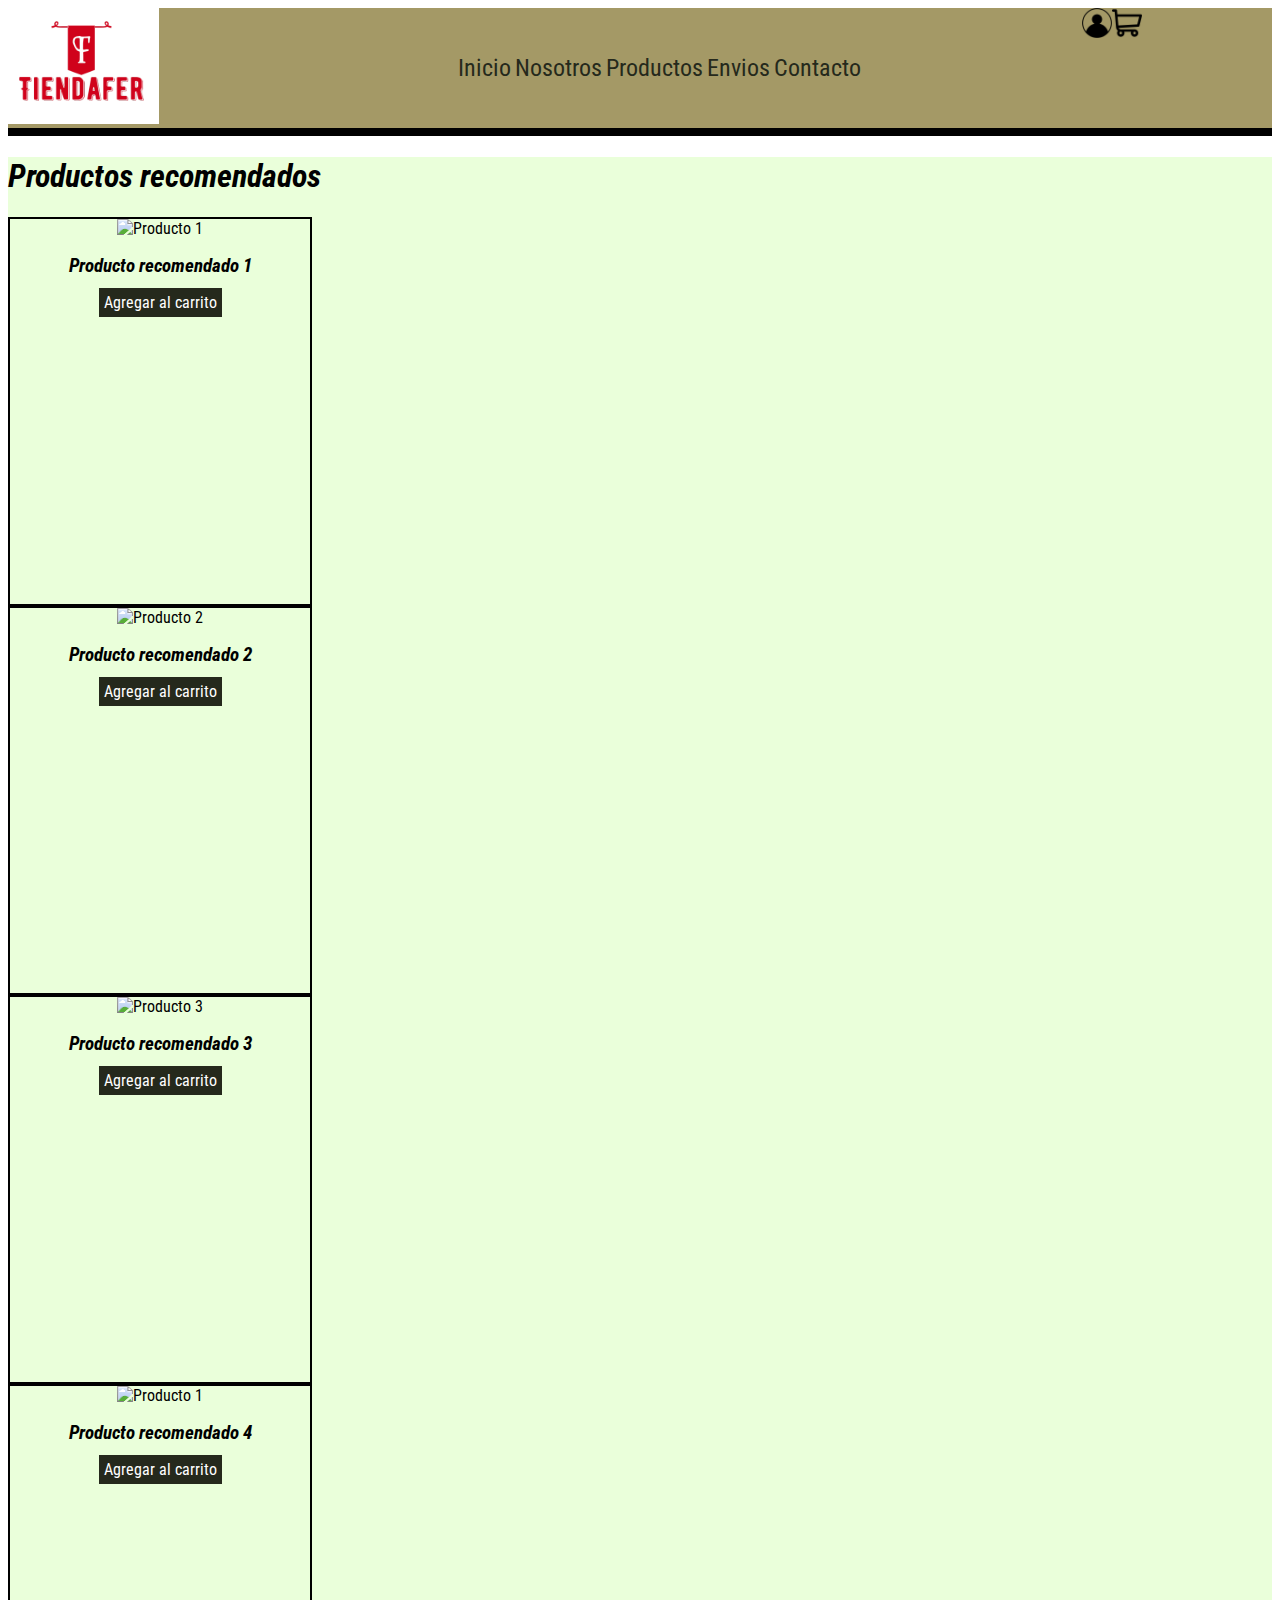
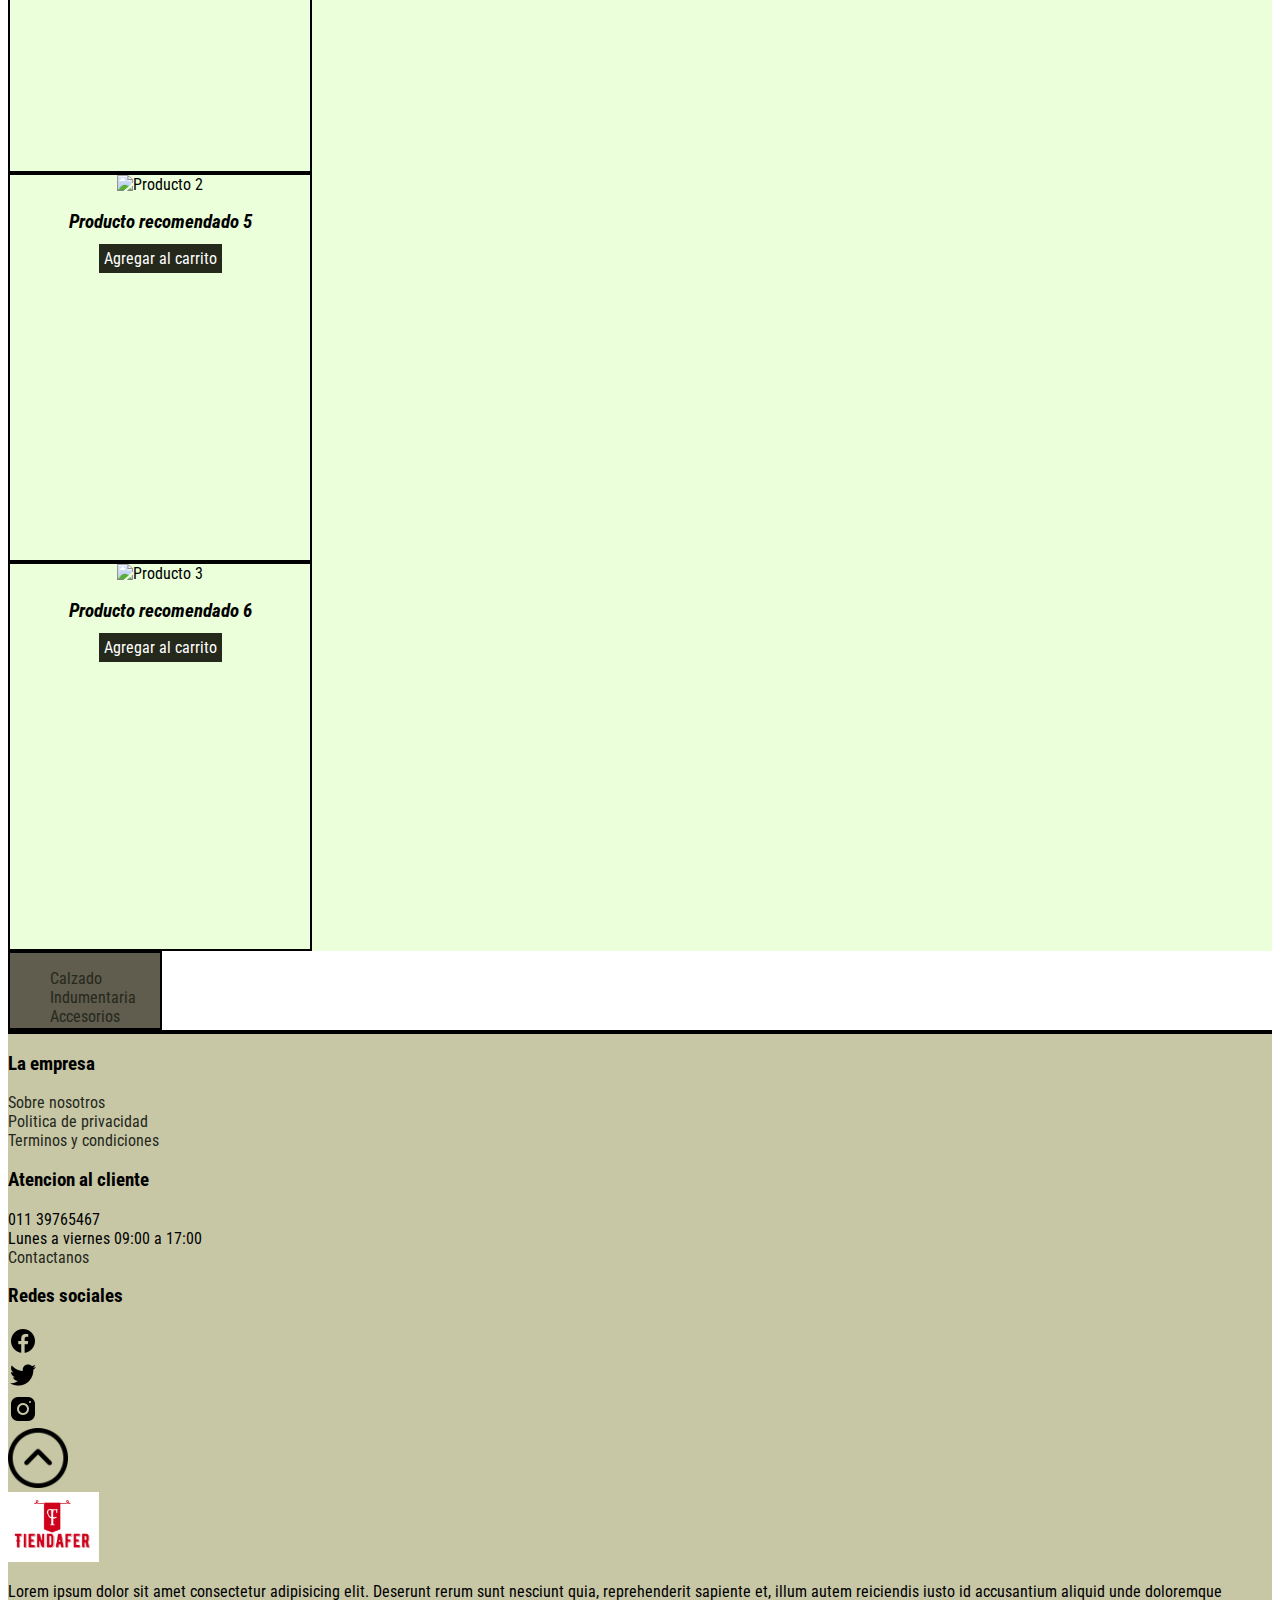
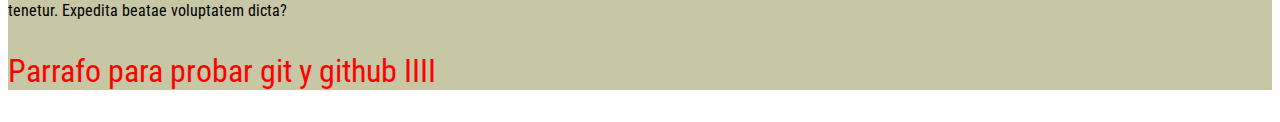
==== commit a7a7036a: "modificando estilo del header" ====
--- a/index.html
+++ b/index.html
@@ -14,7 +14,7 @@
 <body>
     <main>
         <header>
-            <div>
+            <div id="logo_header">
                 <a href="index.html"><img src="pages/img/logo.jpg" alt="Imagen tiendaFer"></a>
             </div>
 
@@ -27,14 +27,16 @@
                     <li><a href="pages/contacto.html">Contacto</a></li>
                 </ul>
             </nav>
+            
+            <div class="botones_header">
+                <div>
+                    <a href="paginainiciodesesion.html"><img src="pages/img/login.png" alt="login" class="iniciarSesion"></a>
+                </div> <!-- Imagen deberia dirigir a la pagina de inicio de sesion-->
 
-            <div>
-                <a href="paginainiciodesesion.html"><img src="pages/img/login.png" alt="login" class="iniciarSesion"></a>
-            </div> <!-- Imagen deberia dirigir a la pagina de inicio de sesion-->
-
-            <div>
-                <a href="carritoDeCompras.html"><img src="pages/img/carrito.png" alt="carrito de compras" class="carrito"></a>
-            </div> <!-- Imagen deberia dirigir a la pagina donde se detallen los productos seleccionados-->
+                <div>
+                    <a href="carritoDeCompras.html"><img src="pages/img/carrito.png" alt="carrito de compras" class="carrito"></a>
+                </div> <!-- Imagen deberia dirigir a la pagina donde se detallen los productos seleccionados-->
+            </div> 
 
         </header>
         <section class="productos">
--- a/css/styles.css
+++ b/css/styles.css
@@ -22,6 +22,30 @@
     font-size: 2rem;
 }
 
+header {
+    background-color: #A49966;
+    border-bottom: 0.5rem solid black;
+    display: grid;
+    grid-template-columns: 15% 70% 15%;
+    grid-template-areas: "logo barra botones";
+}
+
+#logo_header{
+    grid-area: logo;
+}
+
+header .barra{
+    grid-area: barra;
+    display: flex;
+    justify-content: center;
+    align-items: center;
+}
+
+header .botones_header{
+    grid-area: botones;
+    display: flex;
+}
+
 header div .carrito {
     height: 30px;
     width: 30px;  
@@ -34,11 +58,6 @@
 
 header .barra .menu li a{
     color: #25291C;
-}
-
-header {
-    background-color: #A49966;
-    border-bottom: 0.5rem solid black;
 }
 
 .productos .cards div{
